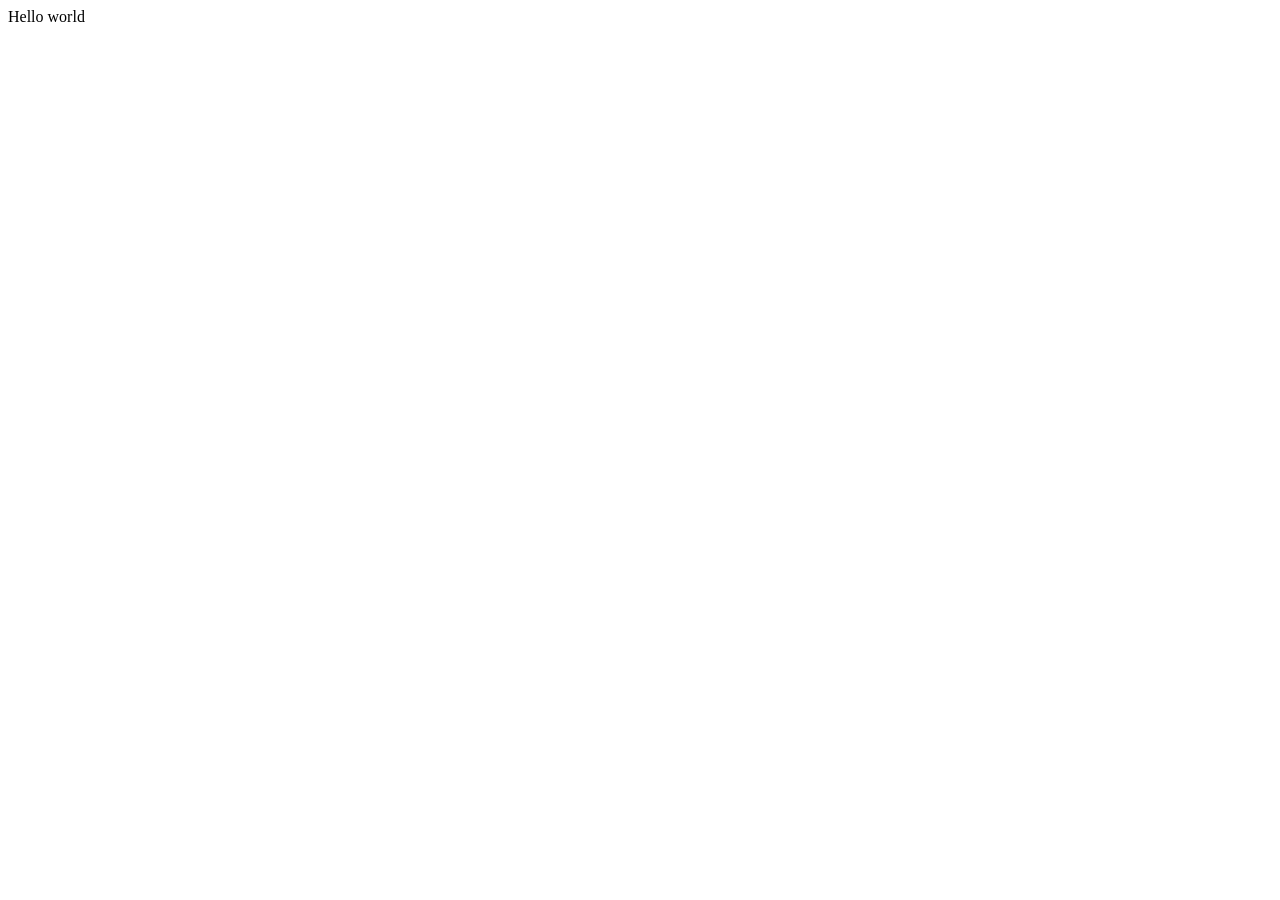
==== project.html @ 388390c1 "Added files" ====
<!DOCTYPE html>
<html lang="en">
    <link rel="stylesheet" href="style.css">
<head>
    <meta charset="UTF-8">
    <meta name="viewport" content="width=device-width, initial-scale=1.0">
    <title>Document</title>
</head>
<body>
    <h!>Hello world</h>
</body>
</html>
---- style.css ----
h1(
   margin:center
)
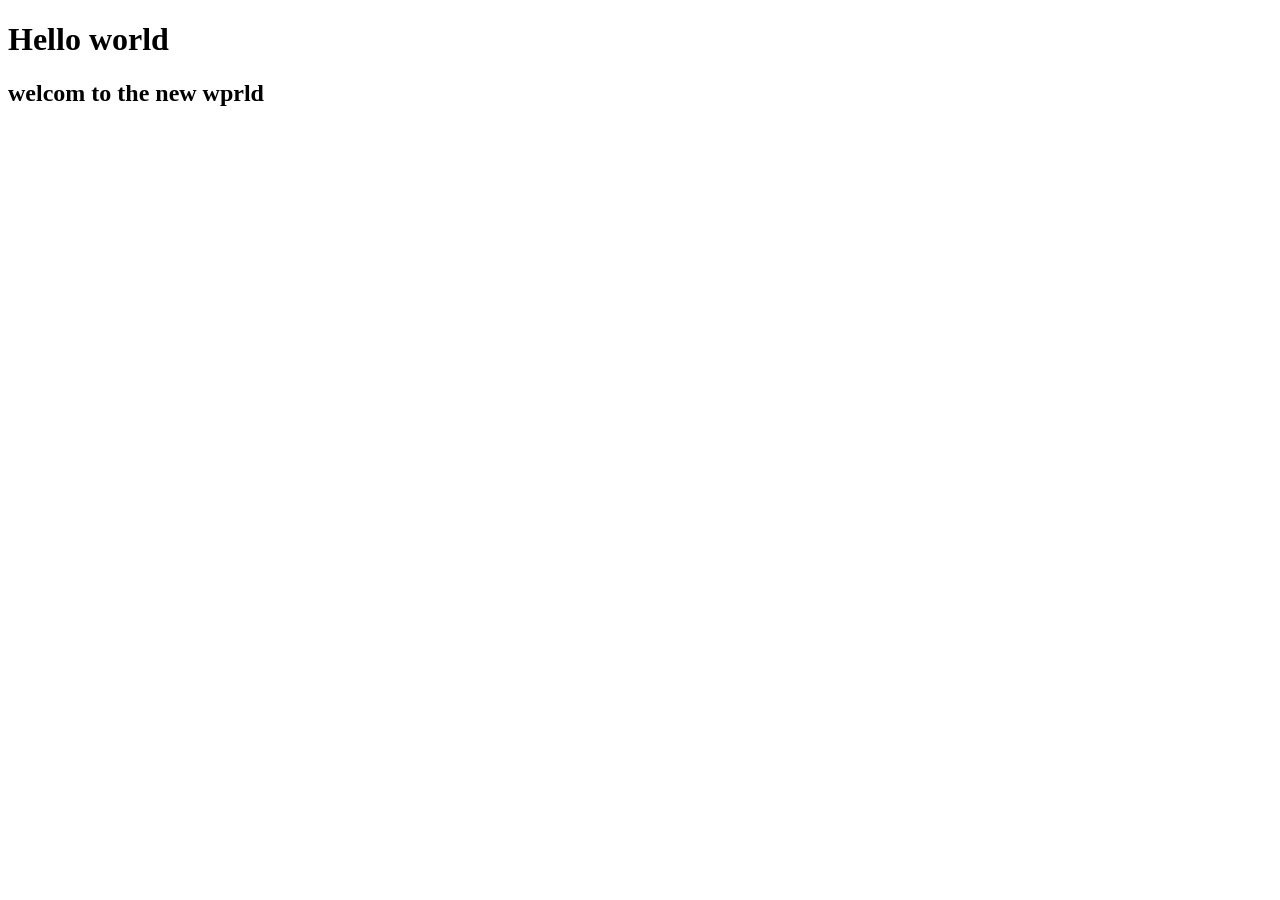
==== commit 4cc4bb4f: "added files" ====
--- a/project.html
+++ b/project.html
@@ -7,6 +7,7 @@
     <title>Document</title>
 </head>
 <body>
-    <h!>Hello world</h>
+    <h1>Hello world</h1>
+    <h2>welcom to the new wprld</h2>
 </body>
 </html>
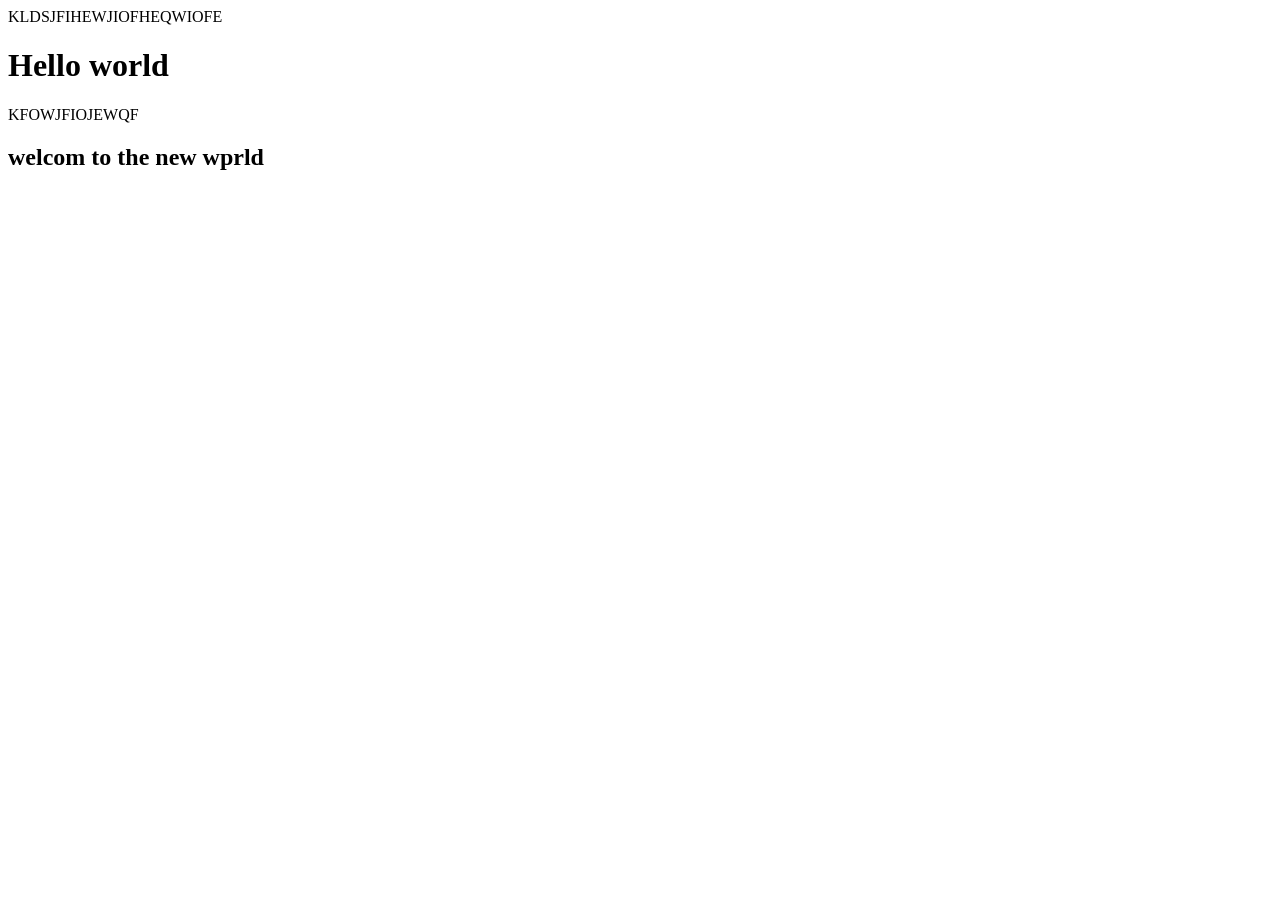
==== commit 1b84a20f: "NEW4" ====
--- a/project.html
+++ b/project.html
@@ -6,8 +6,8 @@
     <meta name="viewport" content="width=device-width, initial-scale=1.0">
     <title>Document</title>
 </head>
-<body>
-    <h1>Hello world</h1>
+<body>KLDSJFIHEWJIOFHEQWIOFE
+    <h1>Hello world</h1>KFOWJFIOJEWQF
     <h2>welcom to the new wprld</h2>
 </body>
 </html>
--- a/style.css
+++ b/style.css
@@ -1,3 +1,3 @@
 h1(
    margin:center
-)+   color: re   )
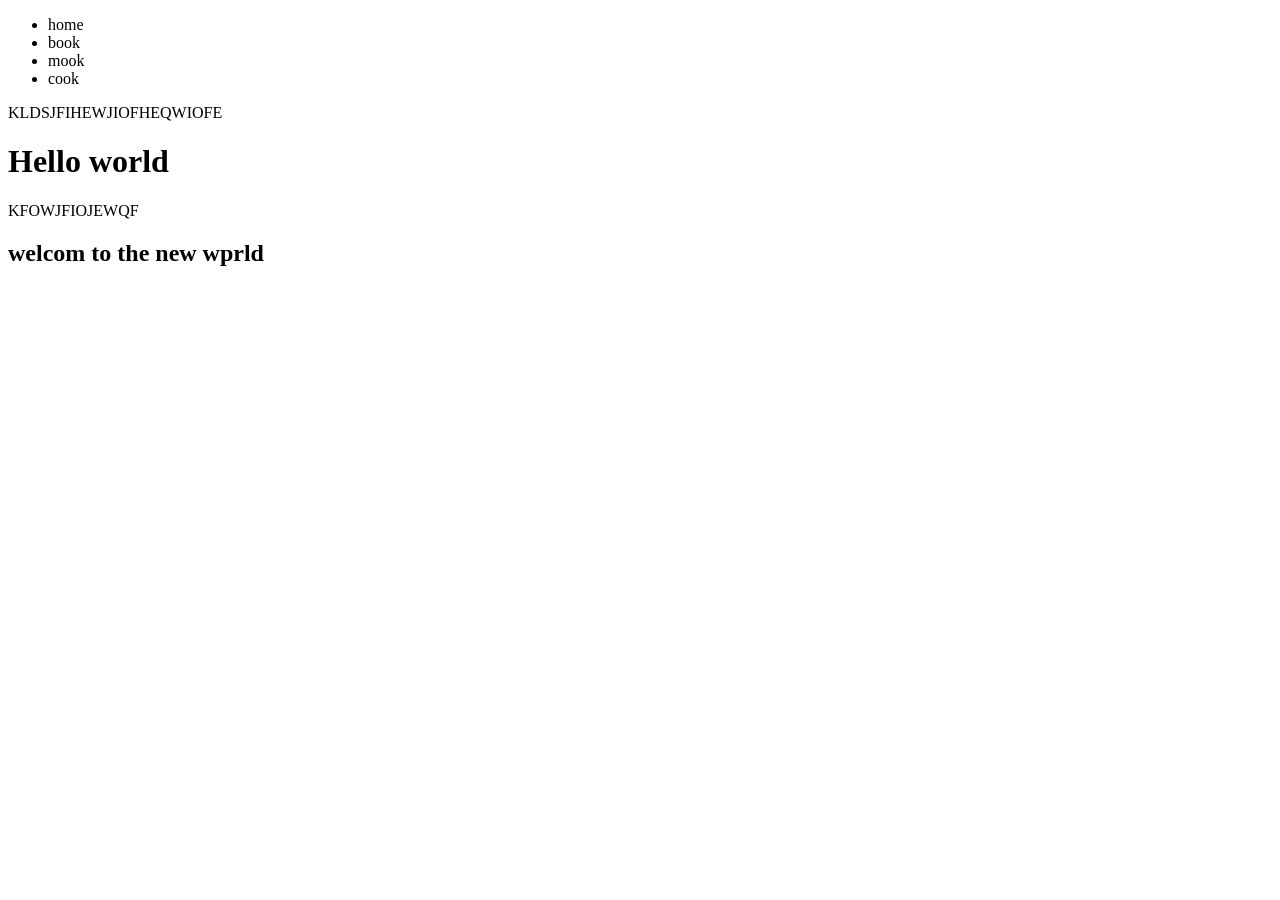
==== commit 9fac3277: "navigation created" ====
--- a/project.html
+++ b/project.html
@@ -6,6 +6,16 @@
     <meta name="viewport" content="width=device-width, initial-scale=1.0">
     <title>Document</title>
 </head>
+<header>
+    <nav>
+         <ul>
+            <li>home</li>
+            <li>book</li>
+            <li>mook</li>
+            <li>cook</li>
+         </ul>
+    </nav>
+</header>
 <body>KLDSJFIHEWJIOFHEQWIOFE
     <h1>Hello world</h1>KFOWJFIOJEWQF
     <h2>welcom to the new wprld</h2>
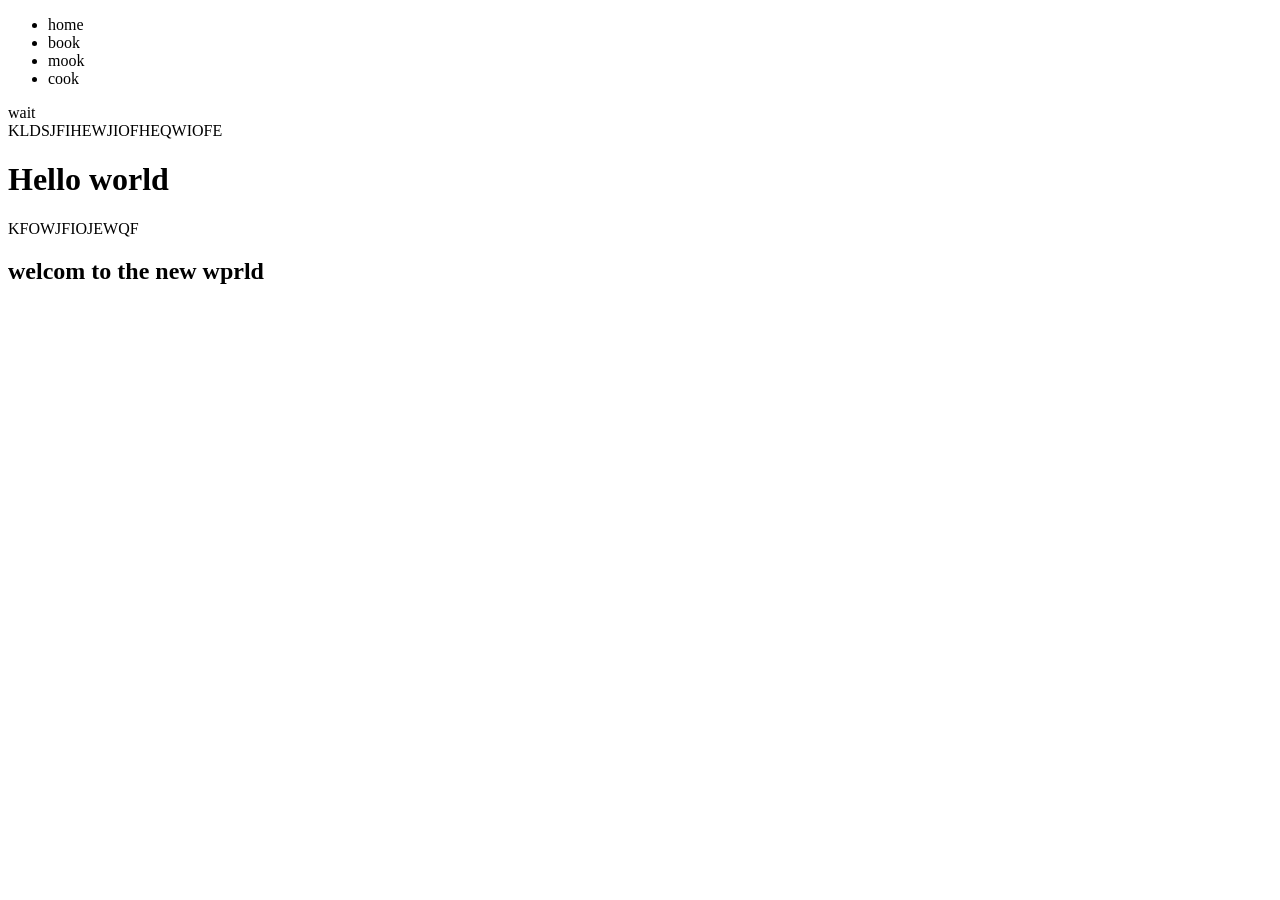
==== commit f89e4002: "some changes" ====
--- a/project.html
+++ b/project.html
@@ -14,6 +14,7 @@
             <li>mook</li>
             <li>cook</li>
          </ul>
+         wait
     </nav>
 </header>
 <body>KLDSJFIHEWJIOFHEQWIOFE
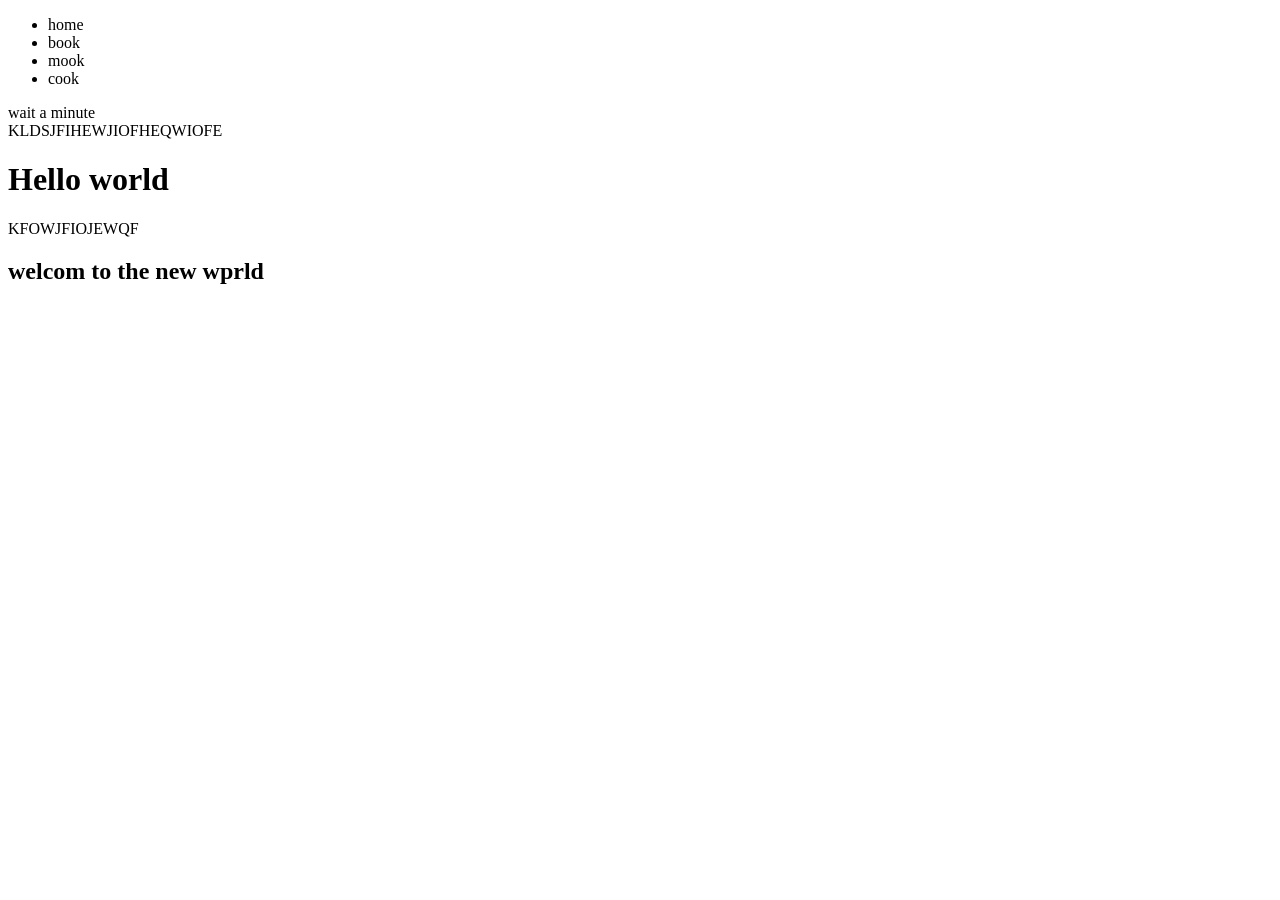
==== commit 283361ba: "changes 2" ====
--- a/project.html
+++ b/project.html
@@ -14,7 +14,7 @@
             <li>mook</li>
             <li>cook</li>
          </ul>
-         wait
+         wait a minute
     </nav>
 </header>
 <body>KLDSJFIHEWJIOFHEQWIOFE
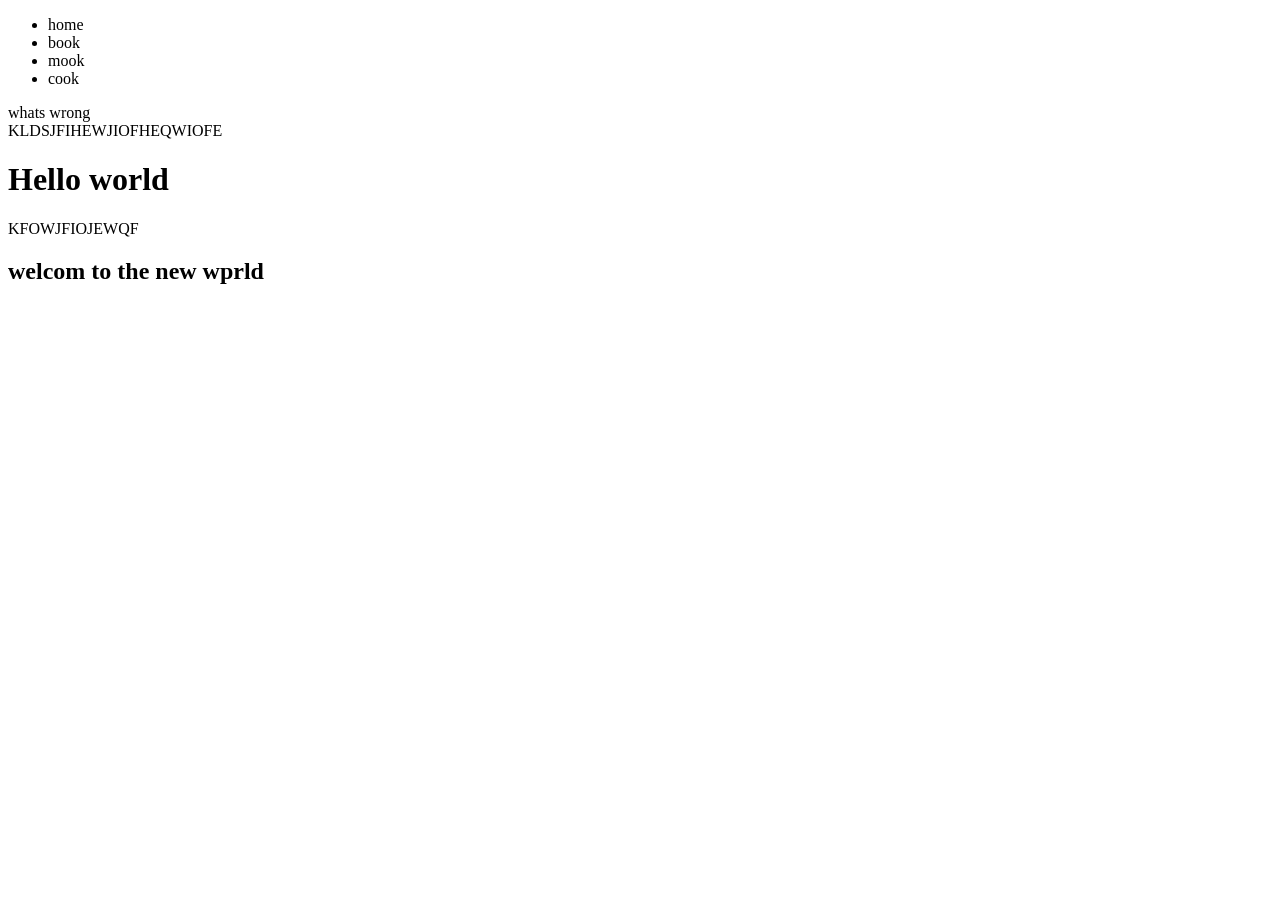
==== commit 24b838e7: "mainchanges" ====
--- a/project.html
+++ b/project.html
@@ -14,7 +14,7 @@
             <li>mook</li>
             <li>cook</li>
          </ul>
-         wait a minute
+         whats wrong
     </nav>
 </header>
 <body>KLDSJFIHEWJIOFHEQWIOFE
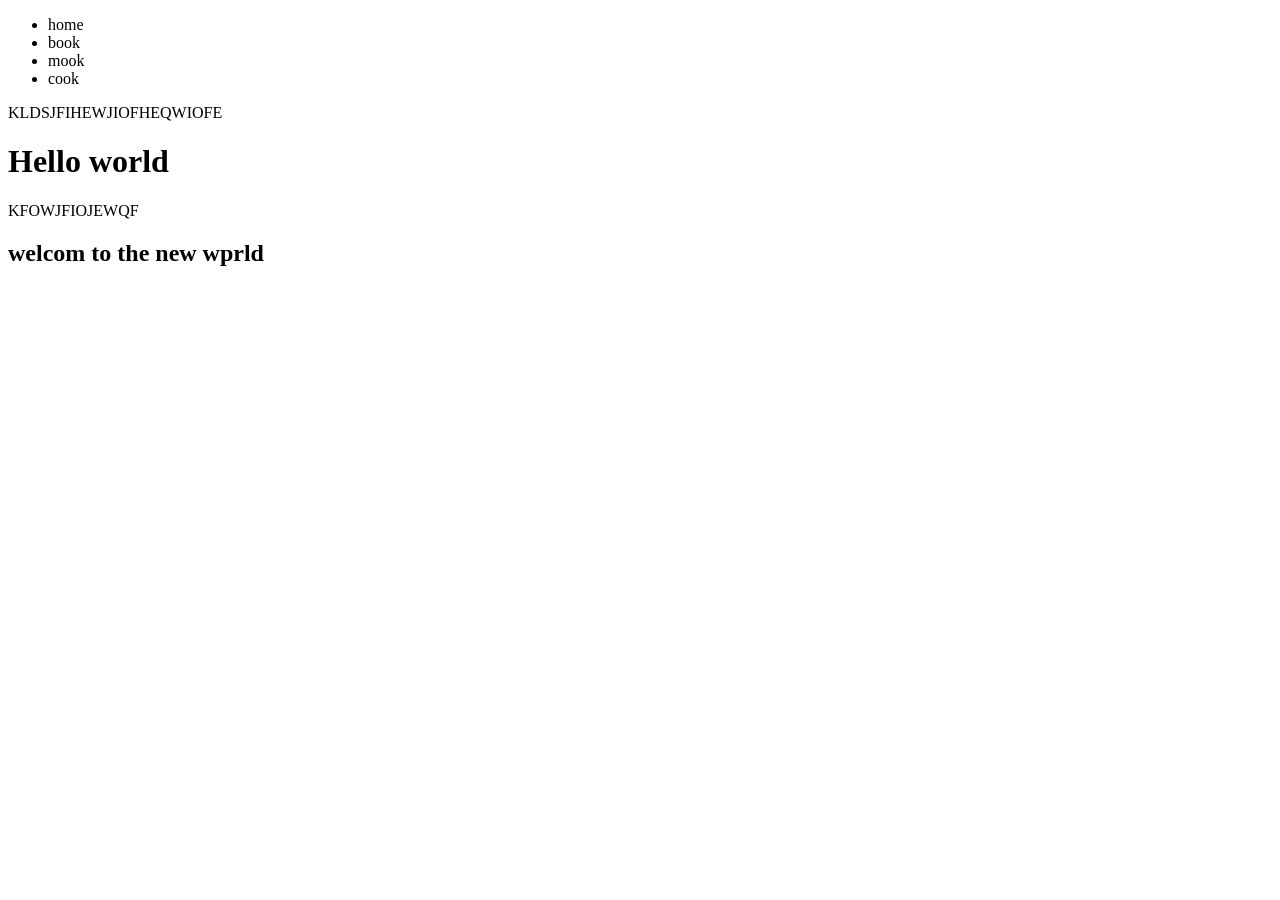
==== commit e22f181c: "Merge branch 'DEV'" ====
--- a/project.html
+++ b/project.html
@@ -14,7 +14,6 @@
             <li>mook</li>
             <li>cook</li>
          </ul>
-         whats wrong
     </nav>
 </header>
 <body>KLDSJFIHEWJIOFHEQWIOFE
